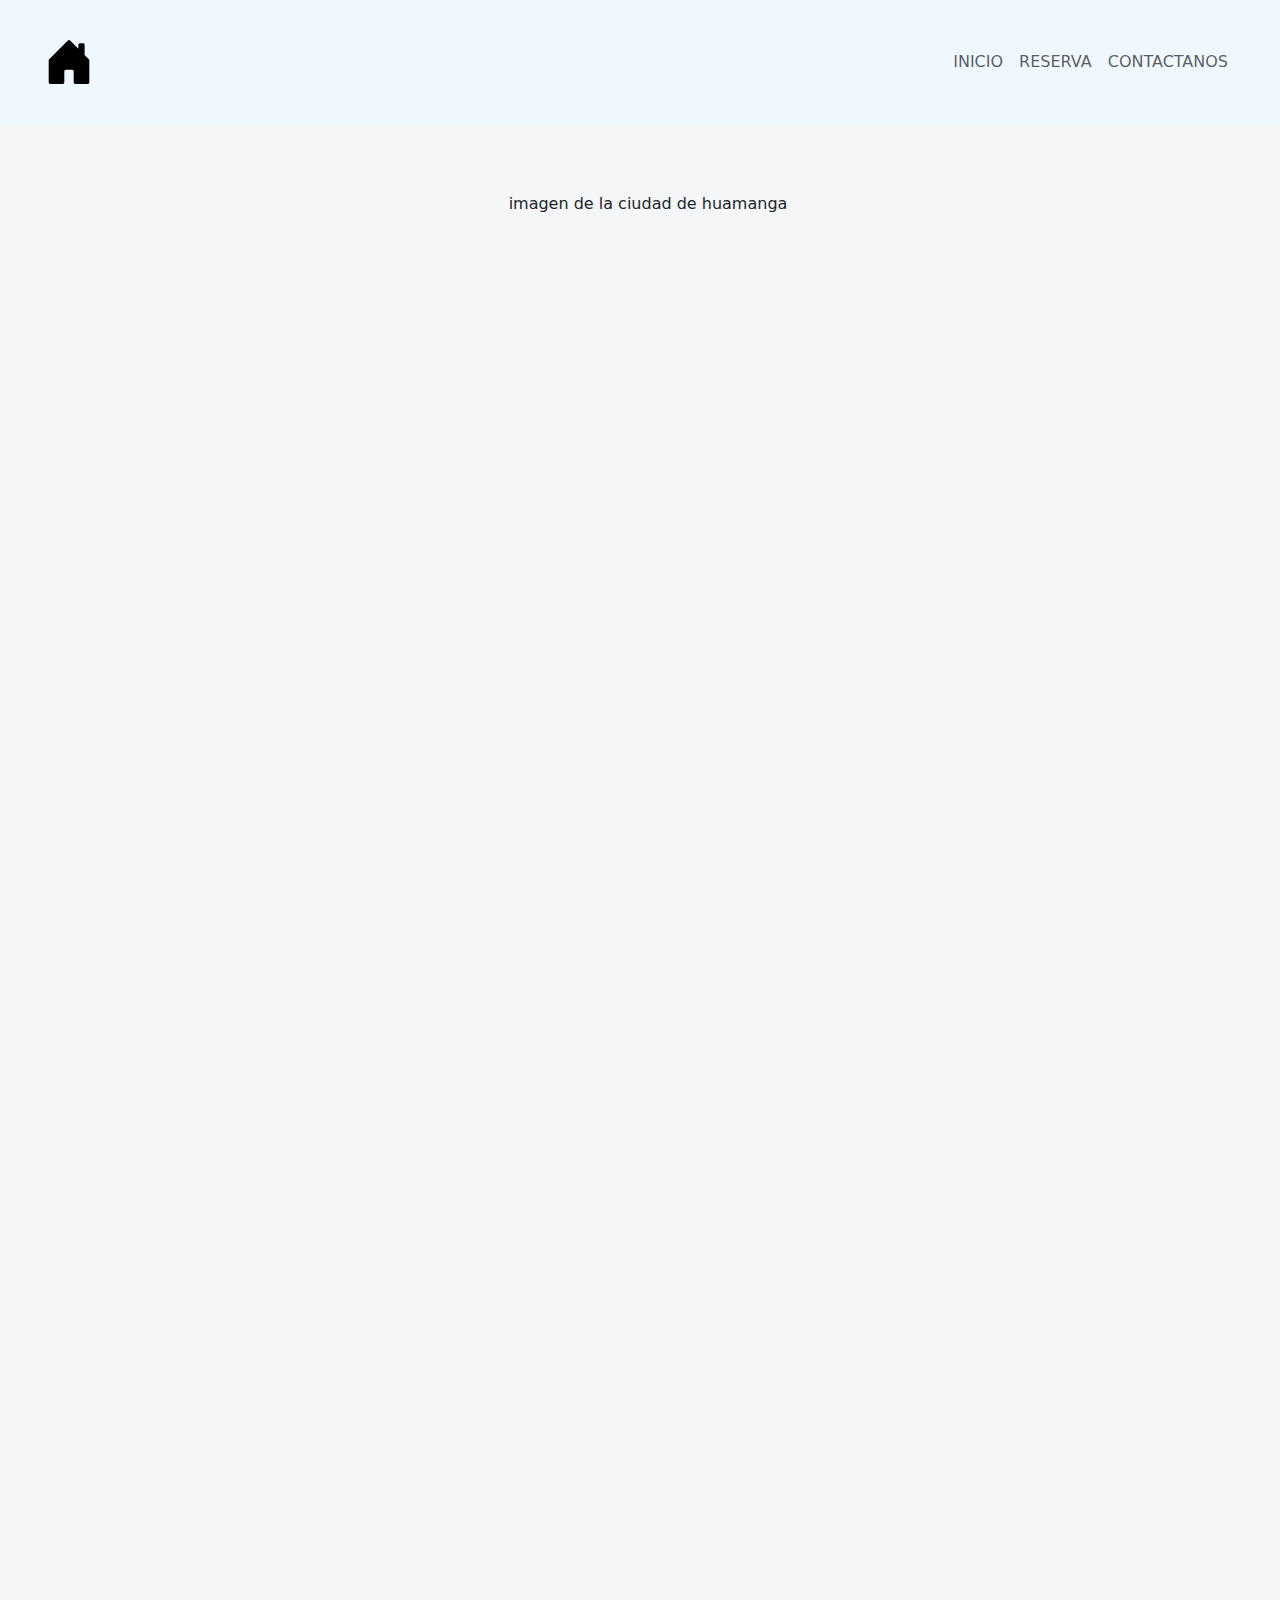
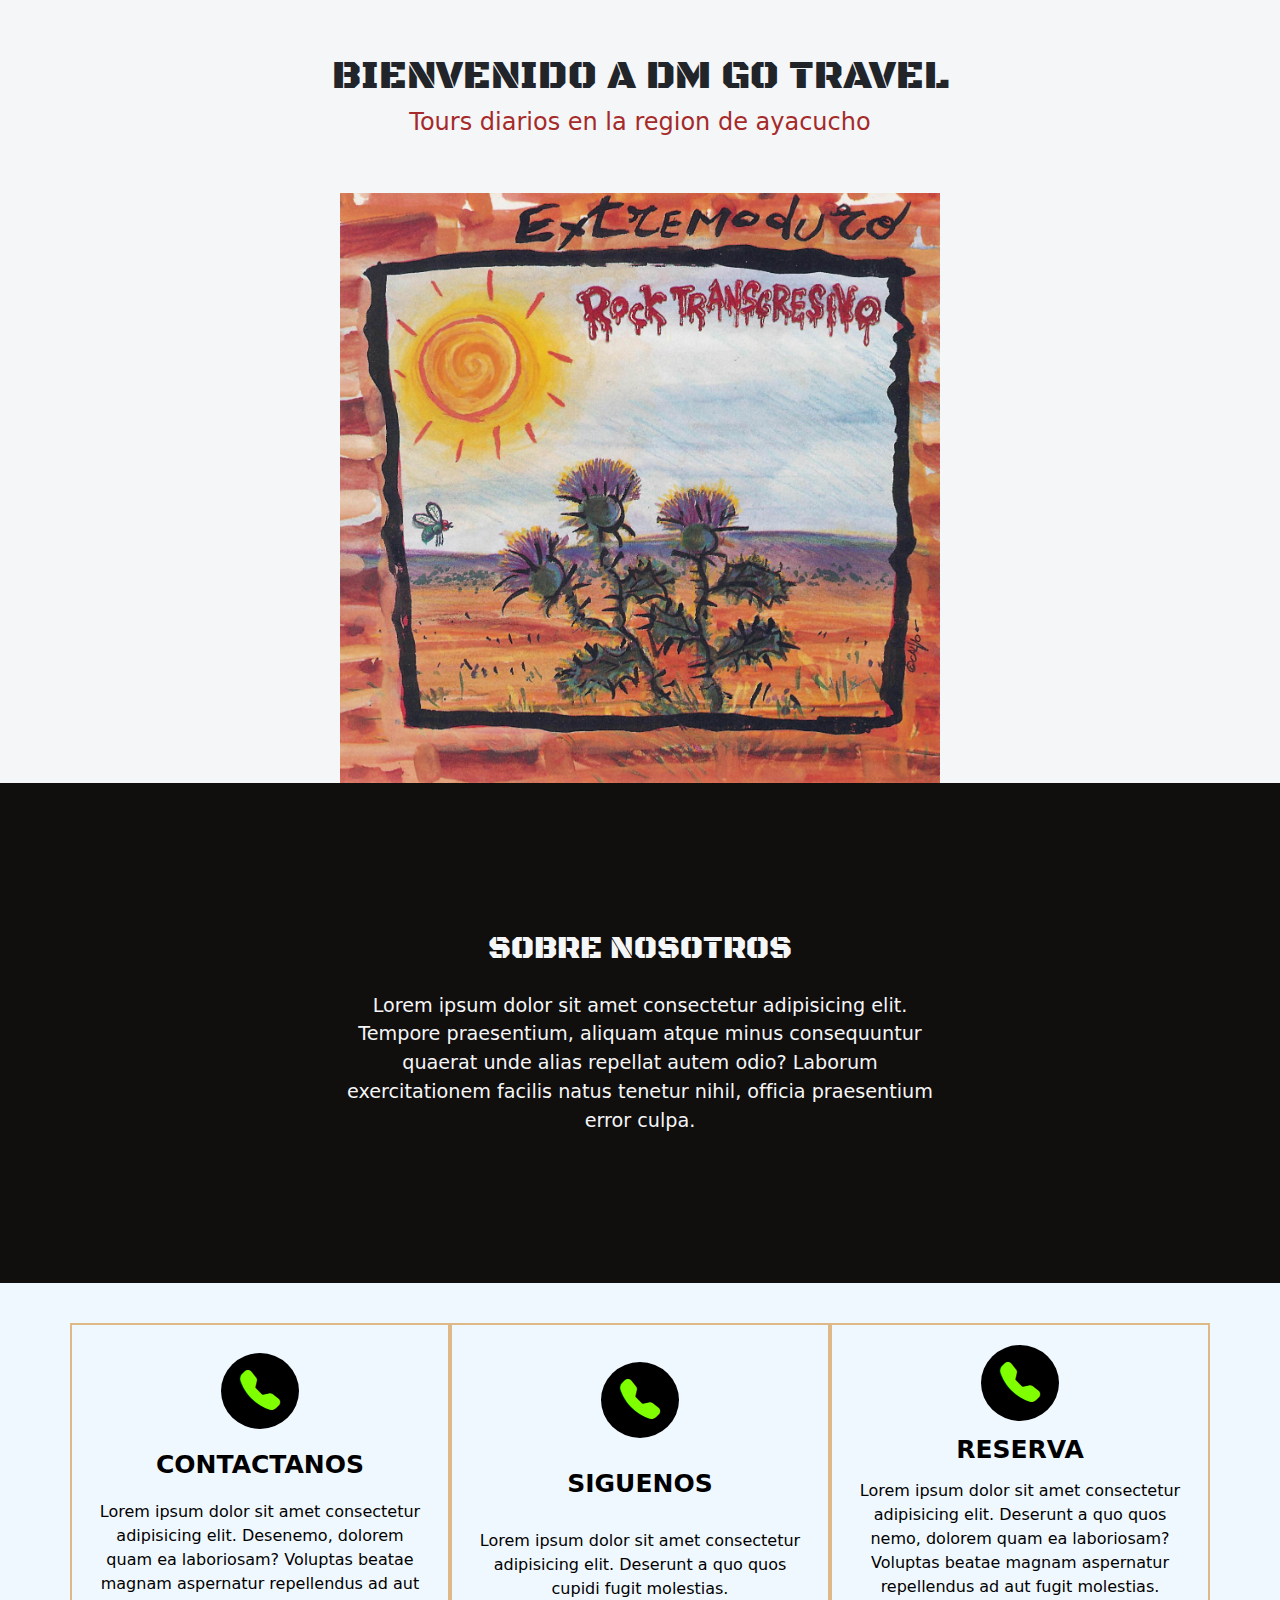
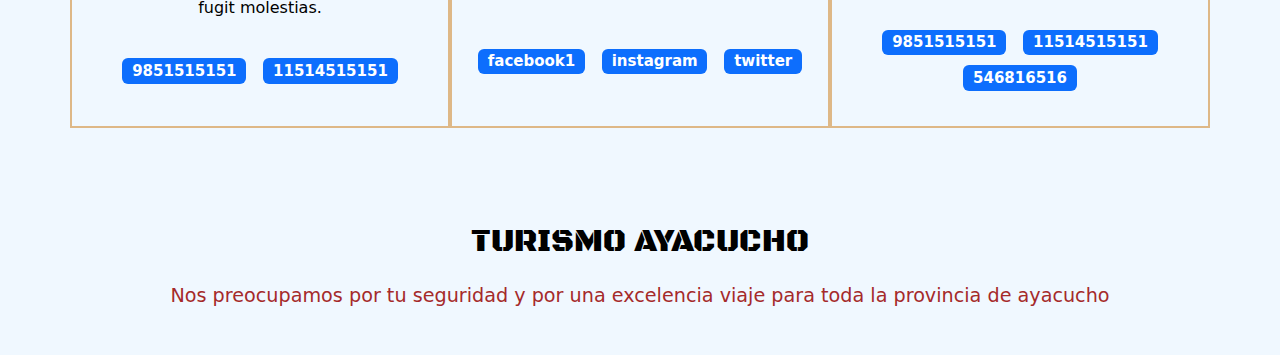
==== Proyecto/index.html @ f4b2fe7b "v1" ====
<!DOCTYPE html>
<html lang="es">
<head>
    <!--METADATOS  es para mejorar la experiencia de busqueda en internet--> 
    <meta charset="UTF-8">
    <meta name="author" content="Camilo Conde">
    <meta name="description" content="Pagina web de tourismo en ayacucho">
    <meta name="viewport" content="width=device-width, initial-scale=1.0">
    <meta name="keywords" content="turismo, ayacucho, viaje, peru, humanga, provincia">
    <!--titulo-->
    <title>DM GO TRAVEL</title>
    <!-- FAVICON -->
    <link rel="icon" type="image/x-icon" href="images/airplane-fill.svg">

    <!-- BOOTSTRAP-->
    <link href="https://cdn.jsdelivr.net/npm/bootstrap@5.3.3/dist/css/bootstrap.min.css" rel="stylesheet" integrity="sha384-QWTKZyjpPEjISv5WaRU9OFeRpok6YctnYmDr5pNlyT2bRjXh0JMhjY6hW+ALEwIH" crossorigin="anonymous">
    <!-- CSS-->
    <link href="style.css" rel="stylesheet">

    <!-- ICONO DE TELEFONO IMPORTANDO -->
    <link rel="stylesheet" href="https://cdn.jsdelivr.net/npm/bootstrap-icons@1.11.3/font/bootstrap-icons.min.css">

    <!-- google fonts para H1-->
    <link rel="preconnect" href="https://fonts.googleapis.com">
    <link rel="preconnect" href="https://fonts.gstatic.com" crossorigin>
    <link href="https://fonts.googleapis.com/css2?family=Black+Ops+One&display=swap" rel="stylesheet">


</head>

<body>
    <!-- BARRA DE NAVEGACION  -->
    <nav class="navbar navbar-expand-md navbar-light">
        <div class="container-fluid">
          <button class="navbar-toggler" type="button" data-bs-toggle="collapse" data-bs-target="#navbar-toggler" aria-controls="navbarTogglerDemo01" aria-expanded="false" aria-label="Toggle navigation">
            <span class="navbar-toggler-icon"></span>
          </button>
          <div class="collapse navbar-collapse" id="navbar-toggler">

            <a class="navbar-brand" href="#">
                <img src="images/house-door-fill.svg" width="50px" alt="logo de inicio">
            </a>
            <ul class="navbar-nav d-flex justify-content-center align-items-center">
              <li class="nav-item">
                <a class="nav-link" aria-current="page" href="#">INICIO</a>
              </li>
              <li class="nav-item">
                <a class="nav-link" href="#">RESERVA</a>
              </li>
              <li class="nav-item">
                <a class="nav-link" href="#" aria-disabled="true">CONTACTANOS</a>
              </li>
            </ul>
            
          </div>
        </div>
      </nav>


      <!-- SECCION HERO (SECCION PRINCIPAL AL MOMENTO DE INGRESAR A LA PAGINA WEB)--> 
      <section class="hero align-items-stretch">
        <div class="hero-principal d-flex flex-column justify-content-center align-items-center">
          <img class="hero-imagen-principal" src="images/wallpaperflare.com_wallpaper (1).jpg" alt="imagen de la ciudad de huamanga">
          <h1>BIENVENIDO A DM GO TRAVEL</h1>
          <h2>Tours diarios en la region de ayacucho</h2>    
       </div>
       <div class="hero-inferior">
        <img class="hero-inferior-imagen img-fluid" src="images/Tapa.jpg " alt="segunada imagen k brindara informacion de la empresa" >
       </div>
      </section>

      <!-- SECCION ---- sobre mi -->
      <section class="sobre-mi seccion-oscura">
        <div class="contenedor">
          <h2 class="seccion-titulo "> SOBRE NOSOTROS</h2>
          <p class="seccion-texto"> Lorem ipsum dolor sit amet consectetur adipisicing elit. Tempore praesentium, aliquam atque minus consequuntur quaerat unde alias repellat autem odio? Laborum exercitationem facilis natus tenetur nihil, officia praesentium error culpa.</p>
        </div>
      </section>

      <!-- SECCION DE EXPERIENCIA -->
      <section class="experiencia seccion-clara">
        <div class="container text-center">

          <div class="row">

            <!-- DESARROLLO WEB -->
            <div class="columna col-12 col-md-4">
              <i class="bi bi-telephone-fill"></i>
              <p class="experiencia-titulo">CONTACTANOS</p>
              <p>Lorem ipsum dolor sit amet consectetur adipisicing elit. Desenemo, dolorem quam ea laboriosam? Voluptas beatae magnam aspernatur repellendus ad aut fugit molestias.</p>
              <div class="badges-contenedor">
                <span class="badge text-bg-primary">9851515151</span>
                <span class="badge text-bg-primary">11514515151</span>
                

              </div>

            </div>

            <!-- ESTUDIANTES -->
            <div class="columna col-12 col-md-4">
              <i class="bi bi-telephone-fill"></i>
              <p class="experiencia-titulo">SIGUENOS</p>
              <p>Lorem ipsum dolor sit amet consectetur adipisicing elit. Deserunt a quo quos cupidi fugit molestias.</p>
              <div class="badges-contenedor">
                <span class="badge text-bg-primary">facebook1</span>
                <span class="badge text-bg-primary">instagram</span>
                <span class="badge text-bg-primary">twitter</span>
              </div>

            </div>
              
            <!-- ARTICULO -->
            <div class="columna col-12 col-md-4">
              <i class="bi bi-telephone-fill"></i>
              <p class="experiencia-titulo">RESERVA</p>
              <p>Lorem ipsum dolor sit amet consectetur adipisicing elit. Deserunt a quo quos nemo, dolorem quam ea laboriosam? Voluptas beatae magnam aspernatur repellendus ad aut fugit molestias.</p>
              <div class="badges-contenedor">
                <span class="badge text-bg-primary">9851515151</span>
                <span class="badge text-bg-primary">11514515151</span>
                <span class="badge text-bg-primary">546816516</span>

              </div>
              
              
            </div>

            
              
              
            
          </div>

        </div>
        

      </section>

      <!-- PROYECTO TURISMO -->
      <section class="proyectos-recientes seccion-clara d-flex flex-column">
        <h2 class="seccion-titulo texto-negro">TURISMO AYACUCHO</h2>
        <h3 class="seccion-descripcion">Nos preocupamos por tu seguridad y por una excelencia viaje para toda la provincia de ayacucho</h3>
      </section>




    <script src="https://cdn.jsdelivr.net/npm/bootstrap@5.3.3/dist/js/bootstrap.bundle.min.js" integrity="sha384-YvpcrYf0tY3lHB60NNkmXc5s9fDVZLESaAA55NDzOxhy9GkcIdslK1eN7N6jIeHz" crossorigin="anonymous"></script>
</body>
</html>
---- Proyecto/style.css ----
/* SECTION */
section{
    display: flex;
    flex-direction: column;
    align-items: center;
    justify-content: center;
}

h1{
    font-size: 2.5rem;
    font-family: "Black Ops One", system-ui;
    font-weight: 400;
    font-style: normal;
    
      
}

.seccion-oscura{
    color: #f5f6f7;
    background-color: rgb(17, 14, 14);
}

.seccion-clara{
    color: black;
    background-color: aliceblue;
}

.seccion-titulo{
    font-size: 2rem;
    padding: 15px 0;
    font-family: "Black Ops One", cursive;

}
.seccion-descripcion{
    font-size: 1.2rem;
    color: brown;
}
.seccion-texto{
    font-size: 1.2rem;
}
.texto-negro{
    color: black;
}
.texto-blanco{
    color: white;
}

/* SECCION HERO */
.hero{
    background-color: #f5f6f7;
    min-height: 450px;
    text-align: center;

}
.hero-principal{
    padding: 3rem;
}

.hero-imagen-principal{
    width: 2560px;
    height: 1440px;
    border: 15%;
    margin: 20px;
}
.hero-principal h2{
    font-size: 1.5rem;
    color: brown;
}

/* SOBRE MI -- SECCION DOS*/
.sobre-mi{
    height: 500px;
    padding: 10px;
}

.sobre-mi .contenedor{
    max-width: 600px;
    text-align: center;
}

/* SECCION EXPERIENCIA*/
.experiencia{
    padding: 40px; /*40px 60px 40px;  */
}

/* estilo a los cuadros de columna */
/* .experiencia .row div{
    height: 250px;
    background-color: coral;
    border: 3px solid crimson;
} */

.experiencia .columna{
    padding: 20px;
    border: 2px solid burlywood;
    display: flex;
    flex-direction: column;
    align-items: center;
    justify-content: space-evenly;
    transition: all 0.2s ease-in;   /*declaracion del efecto de transicion */
}

 /* transicion de seleccion de experiencias */
.experiencia .columna:hover{
    color: white;
    background-color: black;
}

.experiencia i {
    font-size: 2.5rem;
    color: chartreuse;
    background-color: black;
    padding: 8px 19px;
    border-radius: 50%;
}
.experiencia-titulo{
    font-size: 25px;
    font-weight: bold;
    margin: 10px 0;
}
.badges-contenedor{
    font-size: 20px;
    font-weight: bold;
    margin: 10px 0;
}
.badge{
    margin: 5px;


}

/* proyecto turismo */
.proyectos-recientes{
    padding: 40px;
}

/* BARRA DE NAVEGACION*/

.navbar{
    padding: 2rem;
    background-color: aliceblue;

}

.navbar-collapse{
    align-items: center;
    justify-content: space-between;
}

/*ADAPTABLE(RESPONSIVO) al momento de ajustar la pantalla*/

@media screen and (max-width:767px) {
    .navbar-brand{
        display: none;
    }
}

@media screen and (min-width:700px) {
    .hero-inferior-imagen{
        max-width: 600px;
    }
    
}
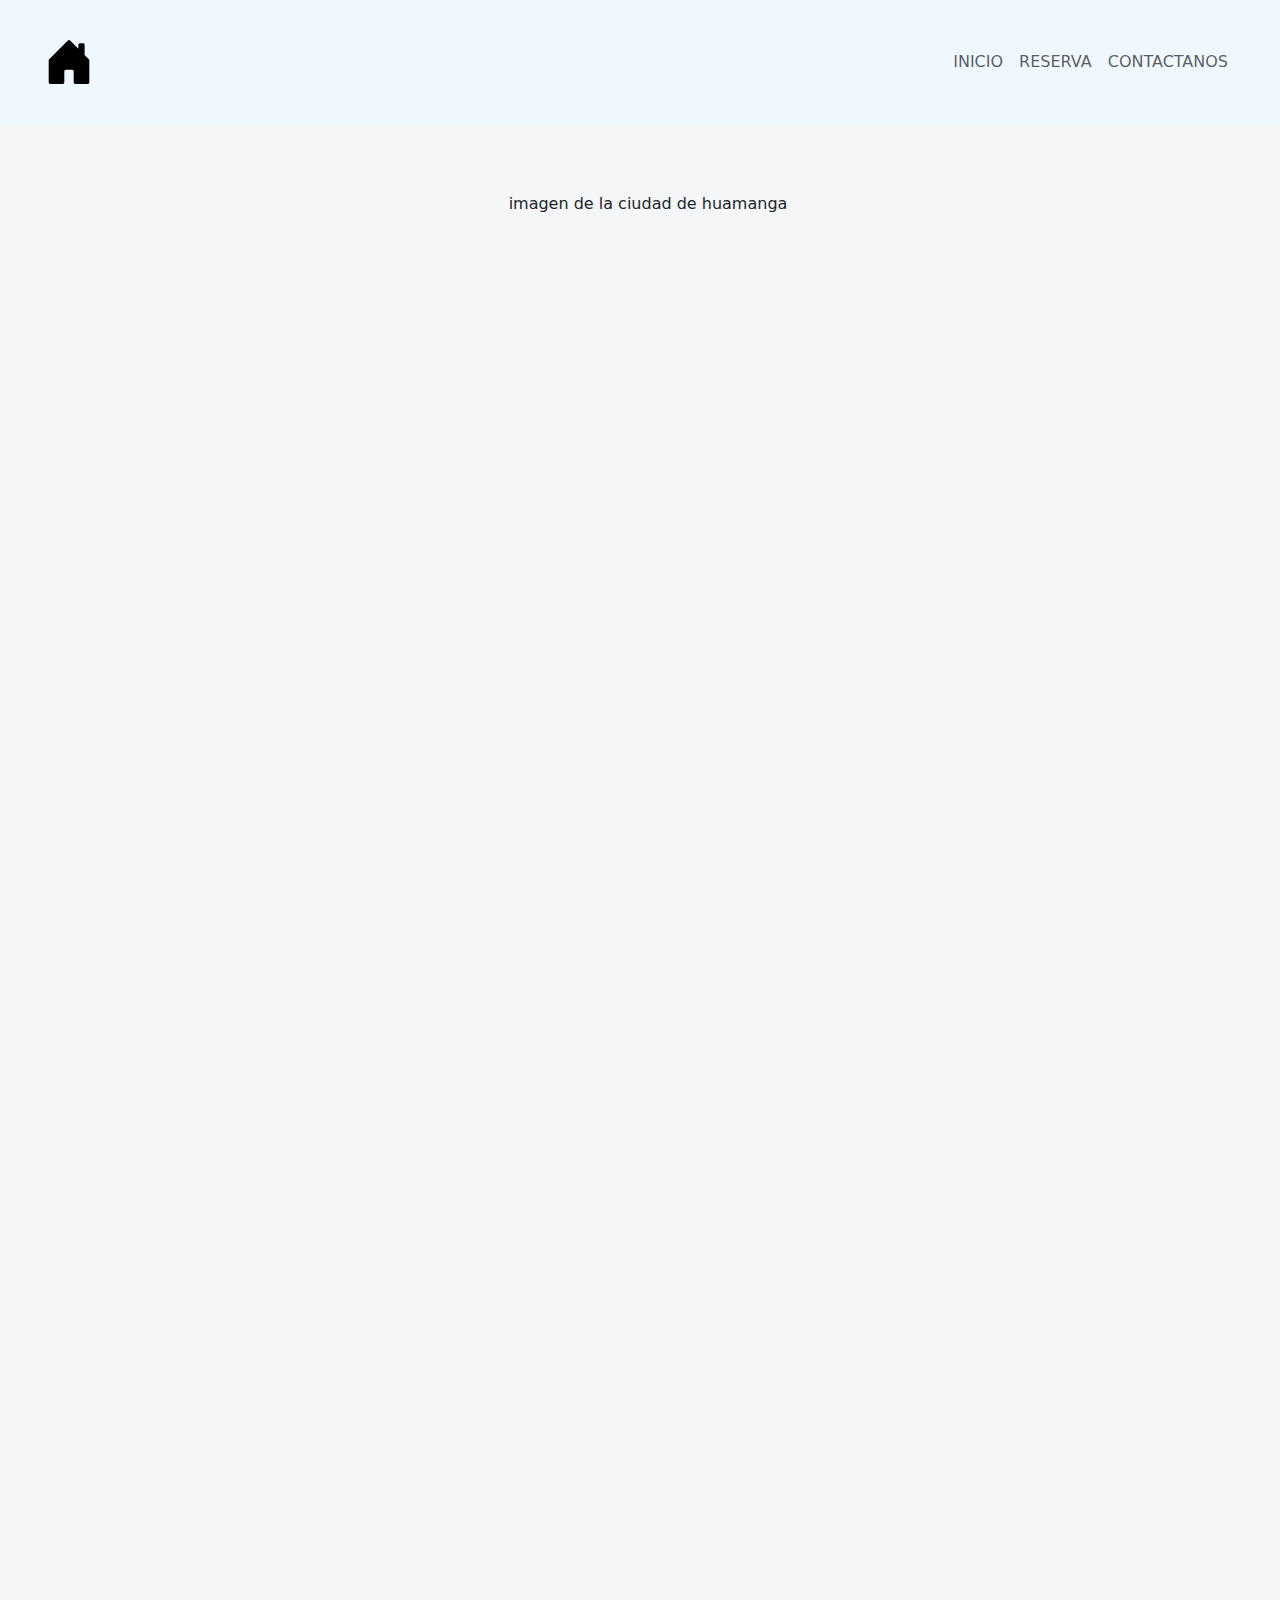
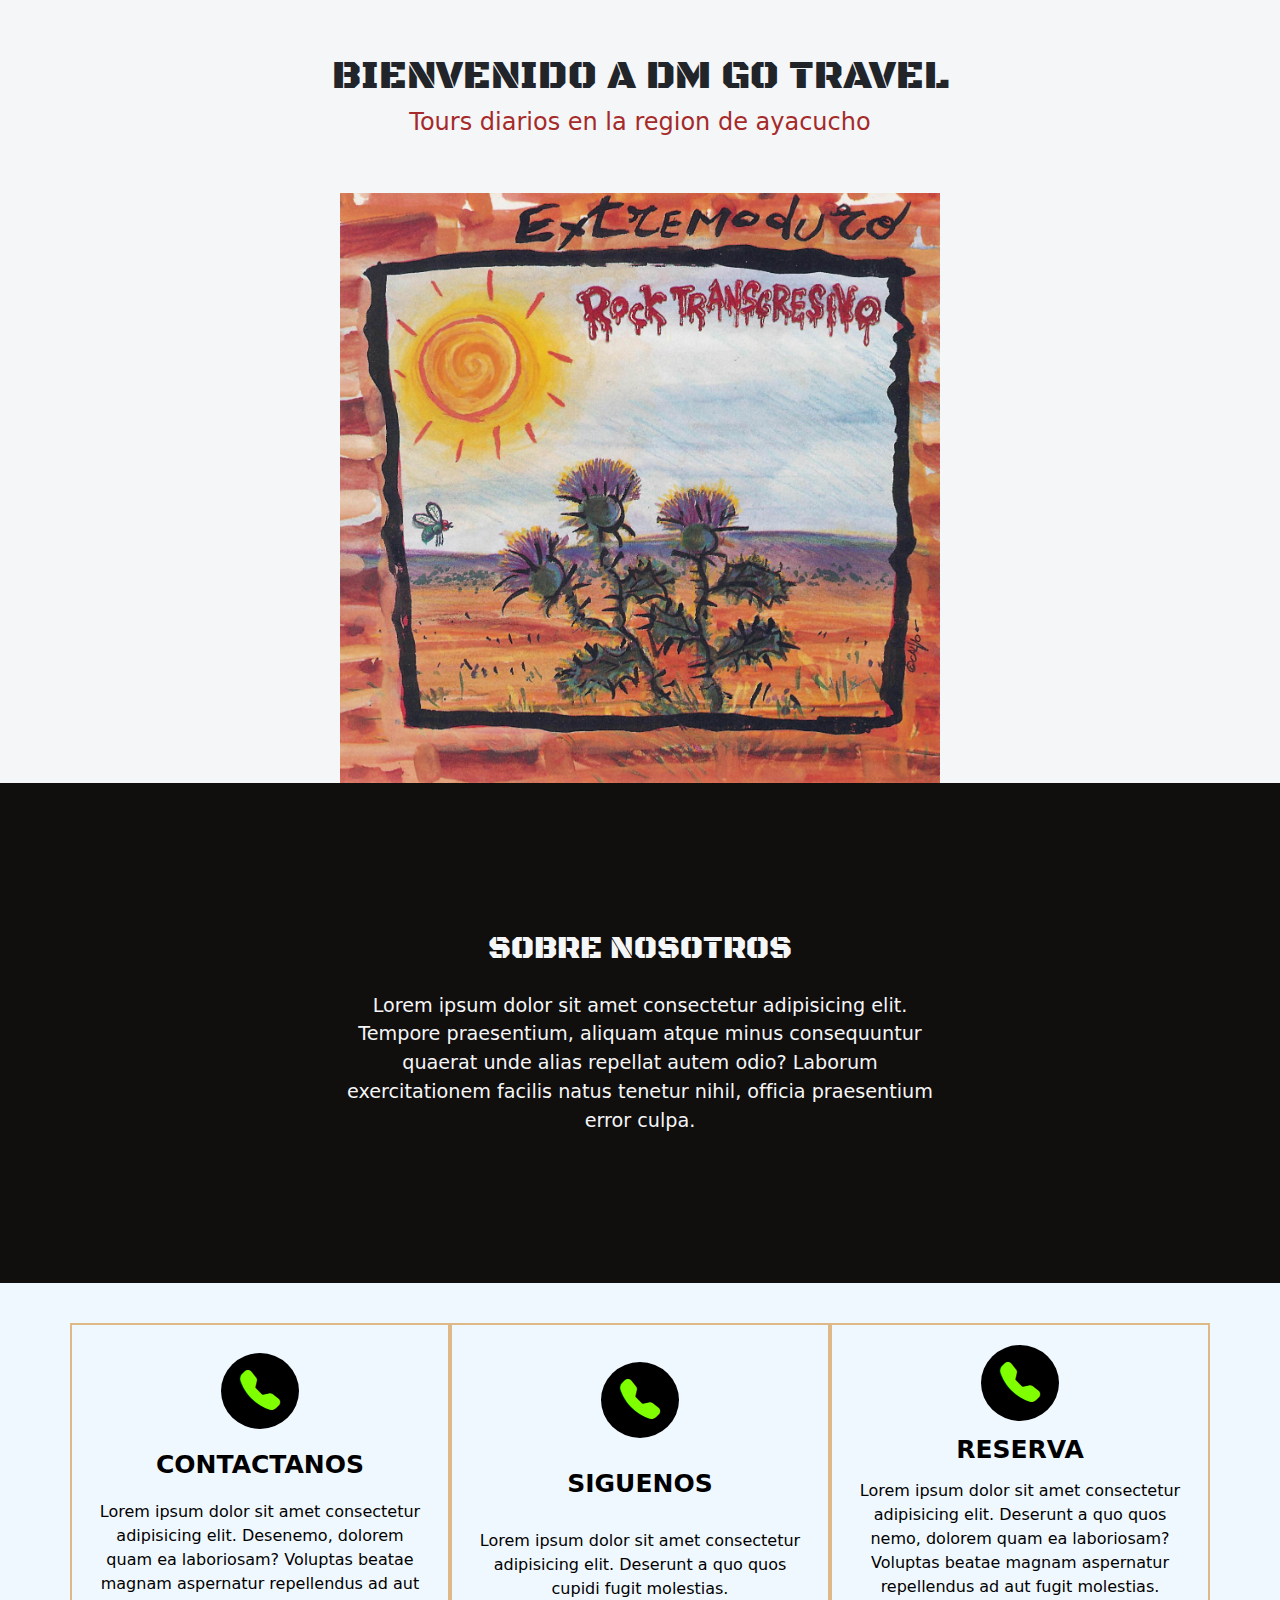
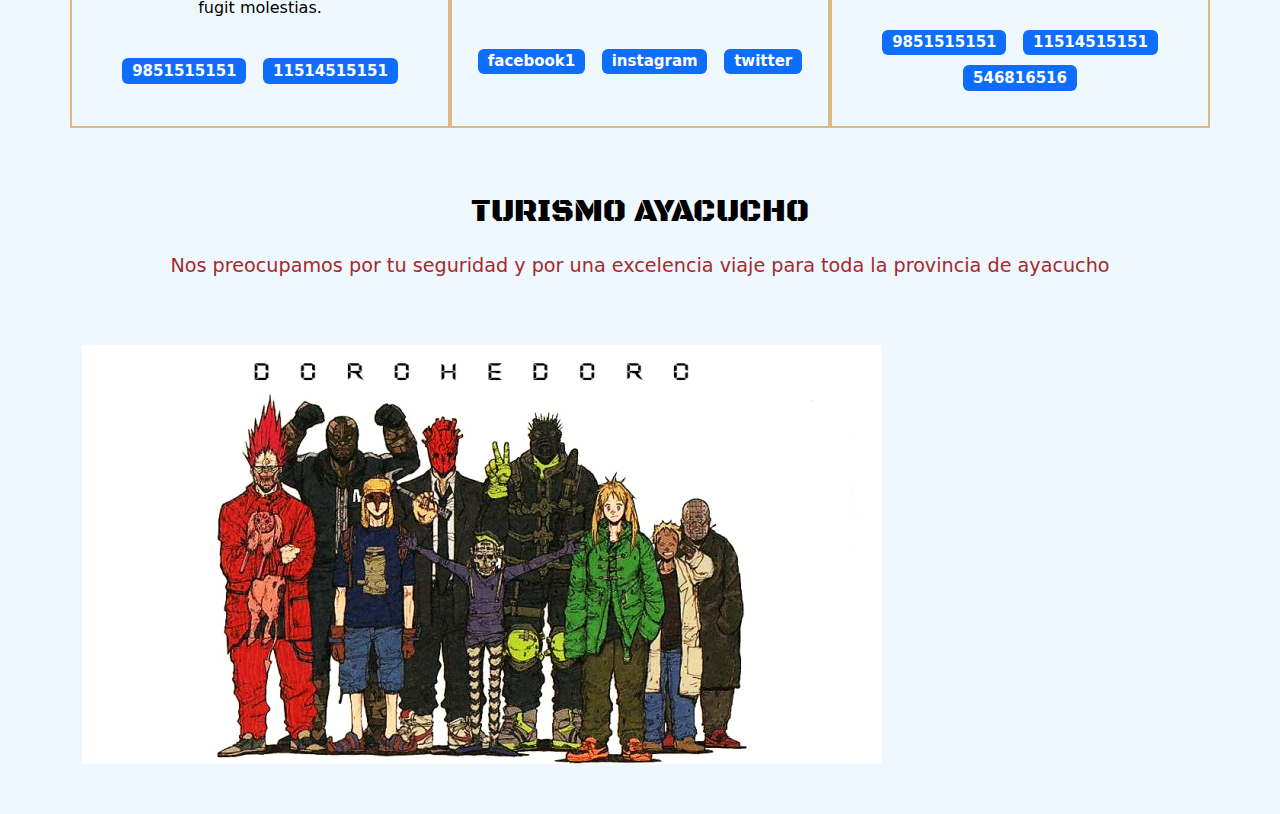
==== commit 2162443d: "v2" ====
--- a/Proyecto/index.html
+++ b/Proyecto/index.html
@@ -140,6 +140,25 @@
       <section class="proyectos-recientes seccion-clara d-flex flex-column">
         <h2 class="seccion-titulo texto-negro">TURISMO AYACUCHO</h2>
         <h3 class="seccion-descripcion">Nos preocupamos por tu seguridad y por una excelencia viaje para toda la provincia de ayacucho</h3>
+        <!-- GALERIA DE PROYECTO TURISMO -->
+        <div class="container text-center proyectos-contenedor">
+          <div class="row">
+            <div class="col-12 col-md-6 col-lg-4">
+              <div class="proyecto">
+                <img src="images/doro.png" alt="imagen ayacucho">
+
+                <div class="overlay">
+                  <p> imagen ayacucho</p>
+                  <div class="iconos-contenedor"></div>
+
+                </div>
+
+              </div>
+            </div>
+
+          </div>
+
+        </div>
       </section>
 
 
--- a/Proyecto/style.css
+++ b/Proyecto/style.css
@@ -130,10 +130,49 @@
 }
 
 /* proyecto turismo */
-.proyectos-recientes{
-    padding: 40px;
-}
-
+.proyectos-recientes{ 
+    
+    /* padding: 40px; */
+    height: 100%;
+    width: 100%;
+    padding: 10px;
+    border: 10px;
+    display: block;
+    transition: all 0.2s ease;
+}
+
+.proyectos-contenedor{
+    padding-top: 60px;
+    margin-bottom: 40px;
+}
+
+.overlay{
+    transition: all 0.2s ease;
+    opacity: 0;
+    position: absolute;
+    top: 50%;
+    left: 50%;
+    transform: translate(-50%,-50%);
+    text-align: center;
+}
+
+.overlay p{
+    
+    font-size: 25px;
+    font-weight: bold;
+    margin-bottom: 0;
+}
+.proyecto{
+    position: relative;
+}
+
+.proyecto:hover img{
+    opacity: 0.2;
+}
+
+.proyecto:hover .overlay{
+    opacity: 1;
+}
 /* BARRA DE NAVEGACION*/
 
 .navbar{
